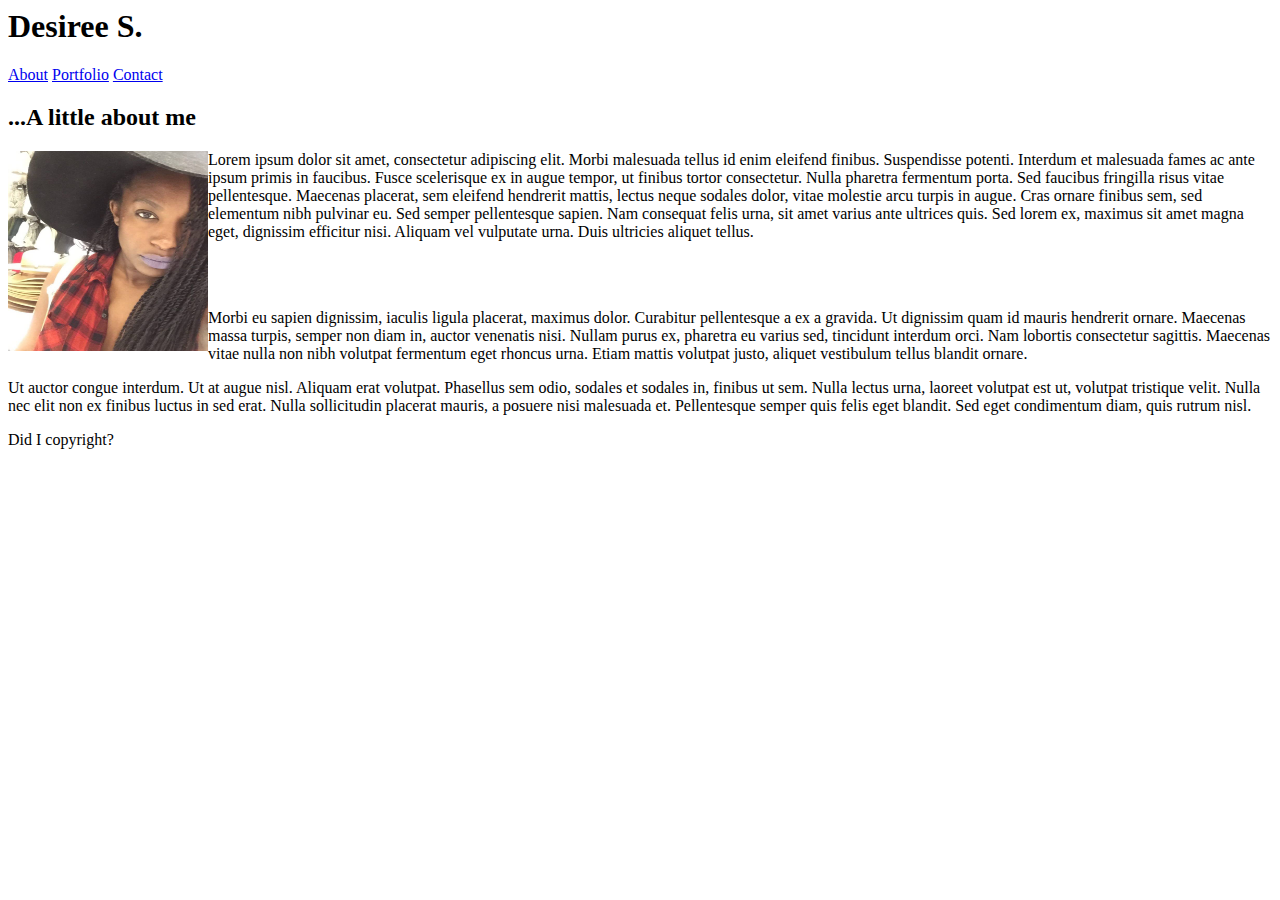
==== index.html @ 06fe65d4 "first push" ====
<!DOCTYPE <!DOCTYPE html>
<html>
<head>
    <meta charset="utf-8" />
    <meta http-equiv="X-UA-Compatible" content="IE=edge">
    <title>About</title>
    <meta name="viewport" content="width=device-width, initial-scale=1">
    <link rel="stylesheet" type="text/css" media="screen" href="assets/css/style.css" />
    <script src="main.js"></script>
</head>
<body>
    <!-- Navigation header-->
    <header>
        <div> 
            <h1>Desiree S.</h1>
            
        </div>
        <!--Navigation links-->
        <div>
            <a href="index.html">About</a>
            <a href="portfolio.html">Portfolio</a>
            <a href="contact.html">Contact</a>
         </div>
    </header>
    
    <div>
    <!-- My Bio-->
        <h2>...A little about me</h2>
      
        <!--- BIO-->
        <div>
            <!--image tag-->
            <p><img src="assets/images/about me profile.jpg" alt="My Profile Picture" style="float:left;width:200px;height:200px;"> Lorem ipsum dolor sit amet, consectetur adipiscing elit. Morbi malesuada tellus id enim eleifend finibus. Suspendisse potenti. Interdum et malesuada fames ac ante ipsum primis in faucibus. Fusce scelerisque ex in augue tempor, ut finibus tortor consectetur. Nulla pharetra fermentum porta. Sed faucibus fringilla risus vitae pellentesque. Maecenas placerat, sem eleifend hendrerit mattis, lectus neque sodales dolor, vitae molestie arcu turpis in augue. Cras ornare finibus sem, sed elementum nibh pulvinar eu. Sed semper pellentesque sapien. Nam consequat felis urna, sit amet varius ante ultrices quis. Sed lorem ex, maximus sit amet magna eget, dignissim efficitur nisi. Aliquam vel vulputate urna. Duis ultricies aliquet tellus.</p> <br><br>
            <p>Morbi eu sapien dignissim, iaculis ligula placerat, maximus dolor. Curabitur pellentesque a ex a gravida. Ut dignissim quam id mauris hendrerit ornare. Maecenas massa turpis, semper non diam in, auctor venenatis nisi. Nullam purus ex, pharetra eu varius sed, tincidunt interdum orci. Nam lobortis consectetur sagittis. Maecenas vitae nulla non nibh volutpat fermentum eget rhoncus urna. Etiam mattis volutpat justo, aliquet vestibulum tellus blandit ornare.</p>
            <p>Ut auctor congue interdum. Ut at augue nisl. Aliquam erat volutpat. Phasellus sem odio, sodales et sodales in, finibus ut sem. Nulla lectus urna, laoreet volutpat est ut, volutpat tristique velit. Nulla nec elit non ex finibus luctus in sed erat. Nulla sollicitudin placerat mauris, a posuere nisi malesuada et. Pellentesque semper quis felis eget blandit. Sed eget condimentum diam, quis rutrum nisl.</p>
        </div>
    </div>

    <!---Footer-->
    <footer> Did I copyright? </footer>
</body>
</html>
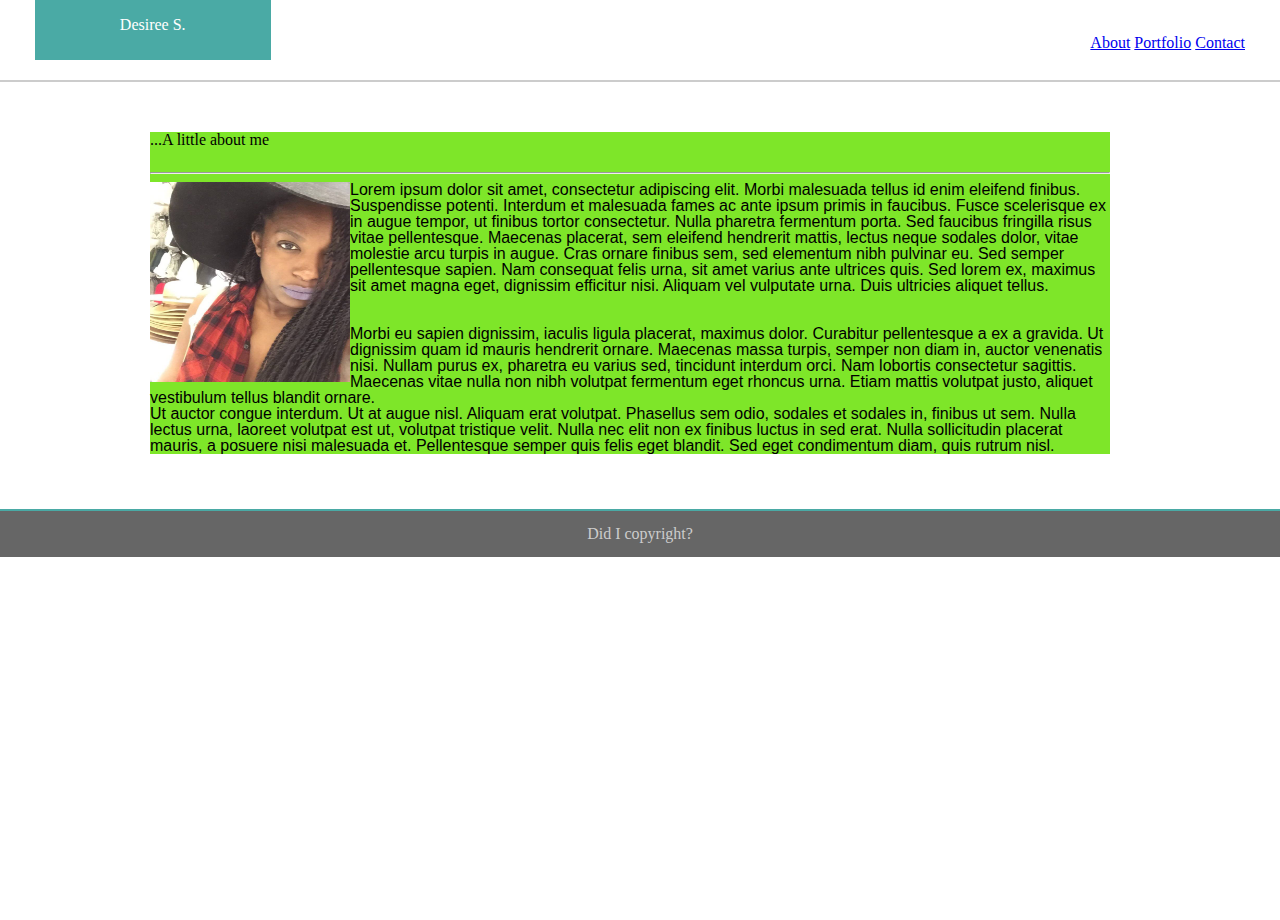
==== commit 1494570e: "82118" ====
--- a/index.html
+++ b/index.html
@@ -1,12 +1,13 @@
 <!DOCTYPE <!DOCTYPE html>
-<html>
+<html lang="en-us">
+
 <head>
     <meta charset="utf-8" />
     <meta http-equiv="X-UA-Compatible" content="IE=edge">
     <title>About</title>
     <meta name="viewport" content="width=device-width, initial-scale=1">
+    <link rel="stylesheet" type="text/css" media="screen" href="assets/css/reset.css" />
     <link rel="stylesheet" type="text/css" media="screen" href="assets/css/style.css" />
-    <script src="main.js"></script>
 </head>
 <body>
     <!-- Navigation header-->
@@ -16,17 +17,20 @@
             
         </div>
         <!--Navigation links-->
-        <div>
+        <div class="nav-links">
             <a href="index.html">About</a>
             <a href="portfolio.html">Portfolio</a>
             <a href="contact.html">Contact</a>
          </div>
     </header>
     
-    <div>
+    <section>
     <!-- My Bio-->
-        <h2>...A little about me</h2>
-      
+        <div>
+            <h2>...A little about me</h2>
+            <br>
+            <hr>
+        </div>
         <!--- BIO-->
         <div>
             <!--image tag-->
@@ -34,7 +38,7 @@
             <p>Morbi eu sapien dignissim, iaculis ligula placerat, maximus dolor. Curabitur pellentesque a ex a gravida. Ut dignissim quam id mauris hendrerit ornare. Maecenas massa turpis, semper non diam in, auctor venenatis nisi. Nullam purus ex, pharetra eu varius sed, tincidunt interdum orci. Nam lobortis consectetur sagittis. Maecenas vitae nulla non nibh volutpat fermentum eget rhoncus urna. Etiam mattis volutpat justo, aliquet vestibulum tellus blandit ornare.</p>
             <p>Ut auctor congue interdum. Ut at augue nisl. Aliquam erat volutpat. Phasellus sem odio, sodales et sodales in, finibus ut sem. Nulla lectus urna, laoreet volutpat est ut, volutpat tristique velit. Nulla nec elit non ex finibus luctus in sed erat. Nulla sollicitudin placerat mauris, a posuere nisi malesuada et. Pellentesque semper quis felis eget blandit. Sed eget condimentum diam, quis rutrum nisl.</p>
         </div>
-    </div>
+    </section>
 
     <!---Footer-->
     <footer> Did I copyright? </footer>
--- a/assets/css/style.css
+++ b/assets/css/style.css
@@ -0,0 +1,59 @@
+body {
+    font-family: Arial, Helvetica, sans-serif;
+    /* link to background image is not working??*/
+    background-image: url("assets/images/about me profile.jpg")
+    background-color: red; 
+}
+
+header {
+    font-family: Georgia, 'Times New Roman', Times, serif;
+    padding: 45px;
+    margin: -10px -10px 50px -10px;
+    color: darkslategray;
+    background: #fff;
+    border-style: solid;
+    border: 0px 0px 10px 0px;
+    border-color: #ccc;
+    border-bottom-width: 2px;
+}
+
+footer {
+    font-family: Georgia, 'Times New Roman', Times, serif;
+    padding: 15px;
+    margin: 55px -10px -10px -10px;
+    color: #ccc;
+    background: #666666;
+    border-style: solid;
+    border-bottom: 10px;
+    border-color: #4aaaa5;
+    border-top-width: 2px;
+    text-align: center;
+}
+
+h1 {
+    background:#4aaaa5;
+    font-family: Georgia, 'Times New Roman', Times, serif;
+    float: left;
+    width: 15%;
+    color: #fff;
+    text-align: center;
+    padding: 27px;
+    margin-top: -45px;
+  }
+
+section {
+    width: 960px;
+    margin: 0px 0px 0px 150px;
+    /* change color*/
+    background: rgb(126, 230, 41);
+
+  }
+
+h2 {
+    font-family: Georgia, 'Times New Roman', Times, serif;
+
+}
+
+.nav-links{
+    float: right;
+}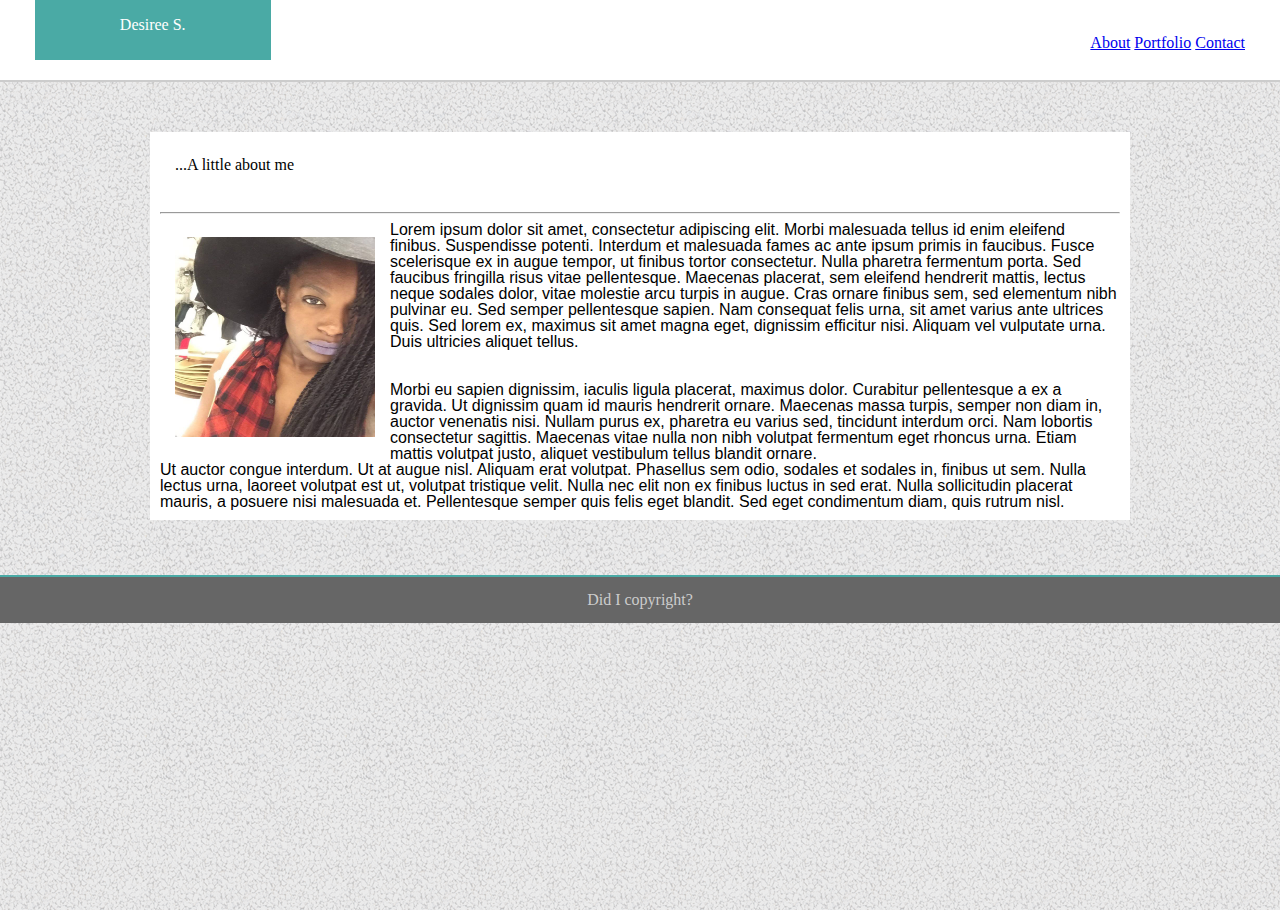
==== commit 5c91ce47: "8.25" ====
--- a/index.html
+++ b/index.html
@@ -34,7 +34,8 @@
         <!--- BIO-->
         <div>
             <!--image tag-->
-            <p><img src="assets/images/about me profile.jpg" alt="My Profile Picture" style="float:left;width:200px;height:200px;"> Lorem ipsum dolor sit amet, consectetur adipiscing elit. Morbi malesuada tellus id enim eleifend finibus. Suspendisse potenti. Interdum et malesuada fames ac ante ipsum primis in faucibus. Fusce scelerisque ex in augue tempor, ut finibus tortor consectetur. Nulla pharetra fermentum porta. Sed faucibus fringilla risus vitae pellentesque. Maecenas placerat, sem eleifend hendrerit mattis, lectus neque sodales dolor, vitae molestie arcu turpis in augue. Cras ornare finibus sem, sed elementum nibh pulvinar eu. Sed semper pellentesque sapien. Nam consequat felis urna, sit amet varius ante ultrices quis. Sed lorem ex, maximus sit amet magna eget, dignissim efficitur nisi. Aliquam vel vulputate urna. Duis ultricies aliquet tellus.</p> <br><br>
+            <img src="assets/images/about me profile.jpg" alt="My Profile Picture" style="float:left;width:200px;height:200px;margin:15px;">
+            <p>Lorem ipsum dolor sit amet, consectetur adipiscing elit. Morbi malesuada tellus id enim eleifend finibus. Suspendisse potenti. Interdum et malesuada fames ac ante ipsum primis in faucibus. Fusce scelerisque ex in augue tempor, ut finibus tortor consectetur. Nulla pharetra fermentum porta. Sed faucibus fringilla risus vitae pellentesque. Maecenas placerat, sem eleifend hendrerit mattis, lectus neque sodales dolor, vitae molestie arcu turpis in augue. Cras ornare finibus sem, sed elementum nibh pulvinar eu. Sed semper pellentesque sapien. Nam consequat felis urna, sit amet varius ante ultrices quis. Sed lorem ex, maximus sit amet magna eget, dignissim efficitur nisi. Aliquam vel vulputate urna. Duis ultricies aliquet tellus.</p> <br><br>
             <p>Morbi eu sapien dignissim, iaculis ligula placerat, maximus dolor. Curabitur pellentesque a ex a gravida. Ut dignissim quam id mauris hendrerit ornare. Maecenas massa turpis, semper non diam in, auctor venenatis nisi. Nullam purus ex, pharetra eu varius sed, tincidunt interdum orci. Nam lobortis consectetur sagittis. Maecenas vitae nulla non nibh volutpat fermentum eget rhoncus urna. Etiam mattis volutpat justo, aliquet vestibulum tellus blandit ornare.</p>
             <p>Ut auctor congue interdum. Ut at augue nisl. Aliquam erat volutpat. Phasellus sem odio, sodales et sodales in, finibus ut sem. Nulla lectus urna, laoreet volutpat est ut, volutpat tristique velit. Nulla nec elit non ex finibus luctus in sed erat. Nulla sollicitudin placerat mauris, a posuere nisi malesuada et. Pellentesque semper quis felis eget blandit. Sed eget condimentum diam, quis rutrum nisl.</p>
         </div>
--- a/assets/css/style.css
+++ b/assets/css/style.css
@@ -1,8 +1,9 @@
 body {
     font-family: Arial, Helvetica, sans-serif;
     /* link to background image is not working??*/
-    background-image: url("assets/images/about me profile.jpg")
-    background-color: red; 
+    background-image: url("../images/gravel.jpg");
+    background-size: auto;
+
 }
 
 header {
@@ -43,15 +44,15 @@
 
 section {
     width: 960px;
-    margin: 0px 0px 0px 150px;
-    /* change color*/
-    background: rgb(126, 230, 41);
+    margin: auto;
+    padding: 10px;
+    background: #fff;
 
   }
 
 h2 {
     font-family: Georgia, 'Times New Roman', Times, serif;
-
+    margin: 15px
 }
 
 .nav-links{
